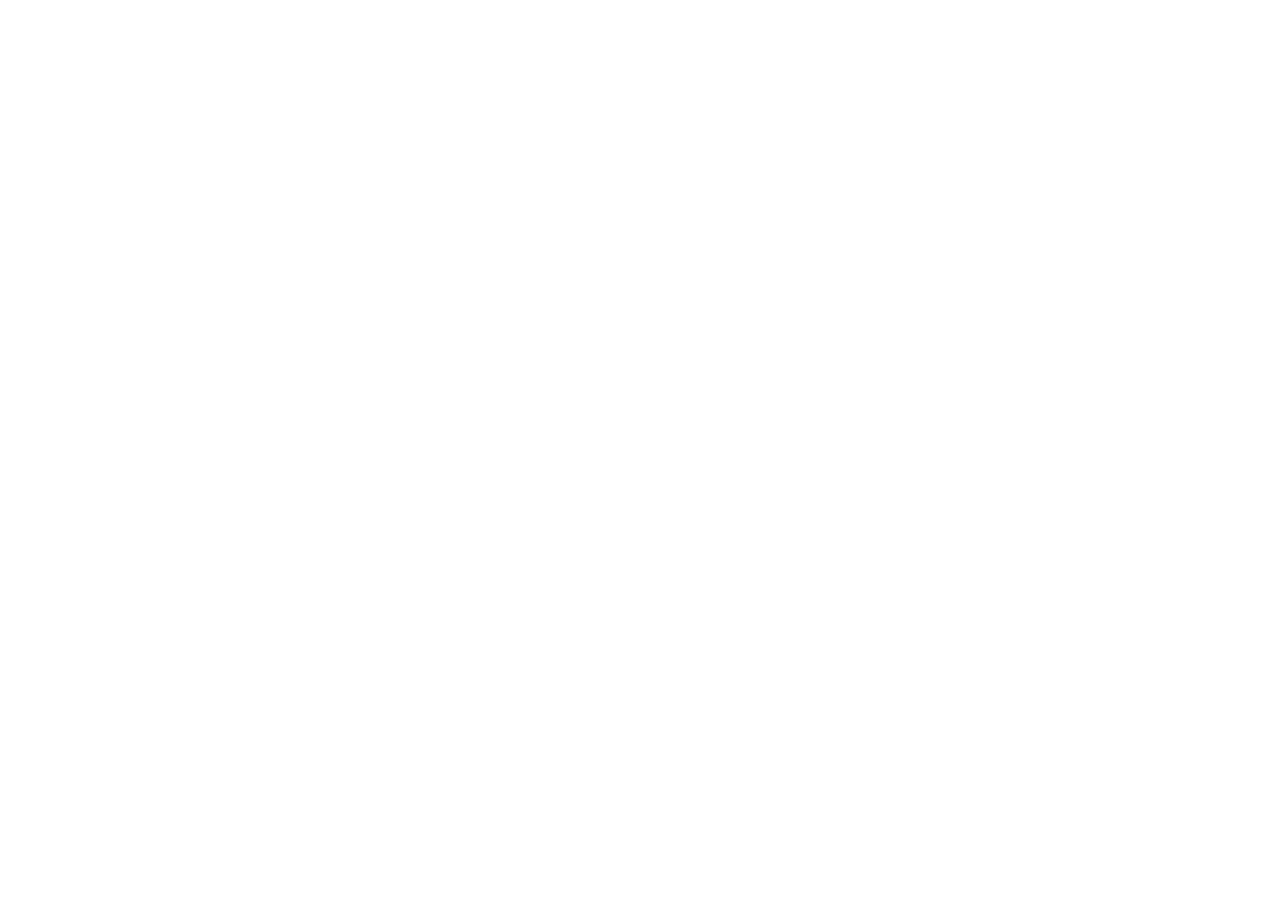
==== interactionFlow-conceptualModel.html @ 405b2a03 "Created directory "epic", Created index.html and styles.css within directory "epic" Created interact" ====
<!DOCTYPE html>
<html lang="en">
<head>
    <meta charset="UTF-8">
    <meta name="viewport" content="width=device-width, initial-scale=1.0">
    <title>Interaction flow & Conceptual model</title>
</head>
<body>

</body>
</html>
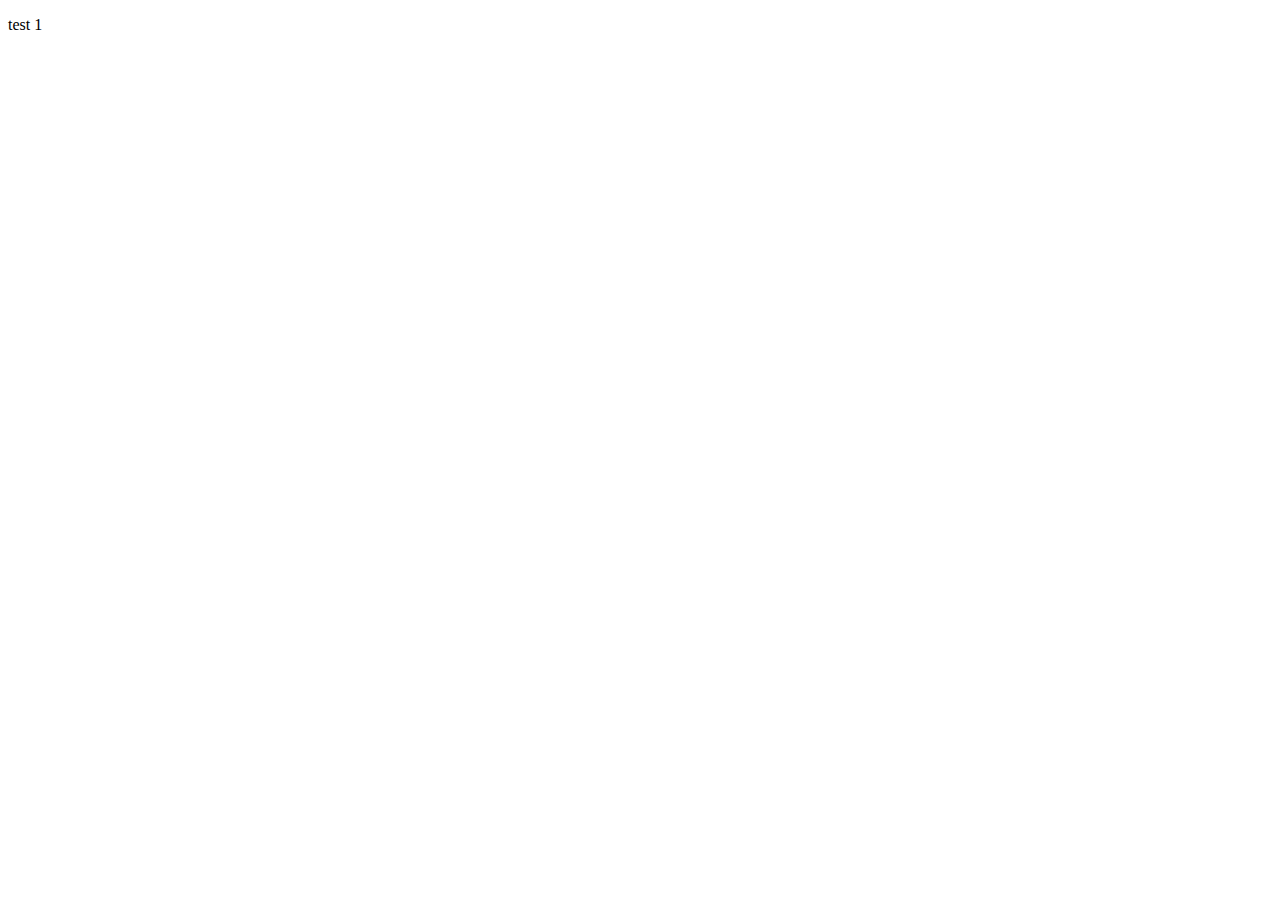
==== commit 17af263c: "Added Links to index.html page." ====
--- a/interactionFlow-conceptualModel.html
+++ b/interactionFlow-conceptualModel.html
@@ -6,6 +6,6 @@
     <title>Interaction flow & Conceptual model</title>
 </head>
 <body>
-
+<p>test 1</p>
 </body>
 </html>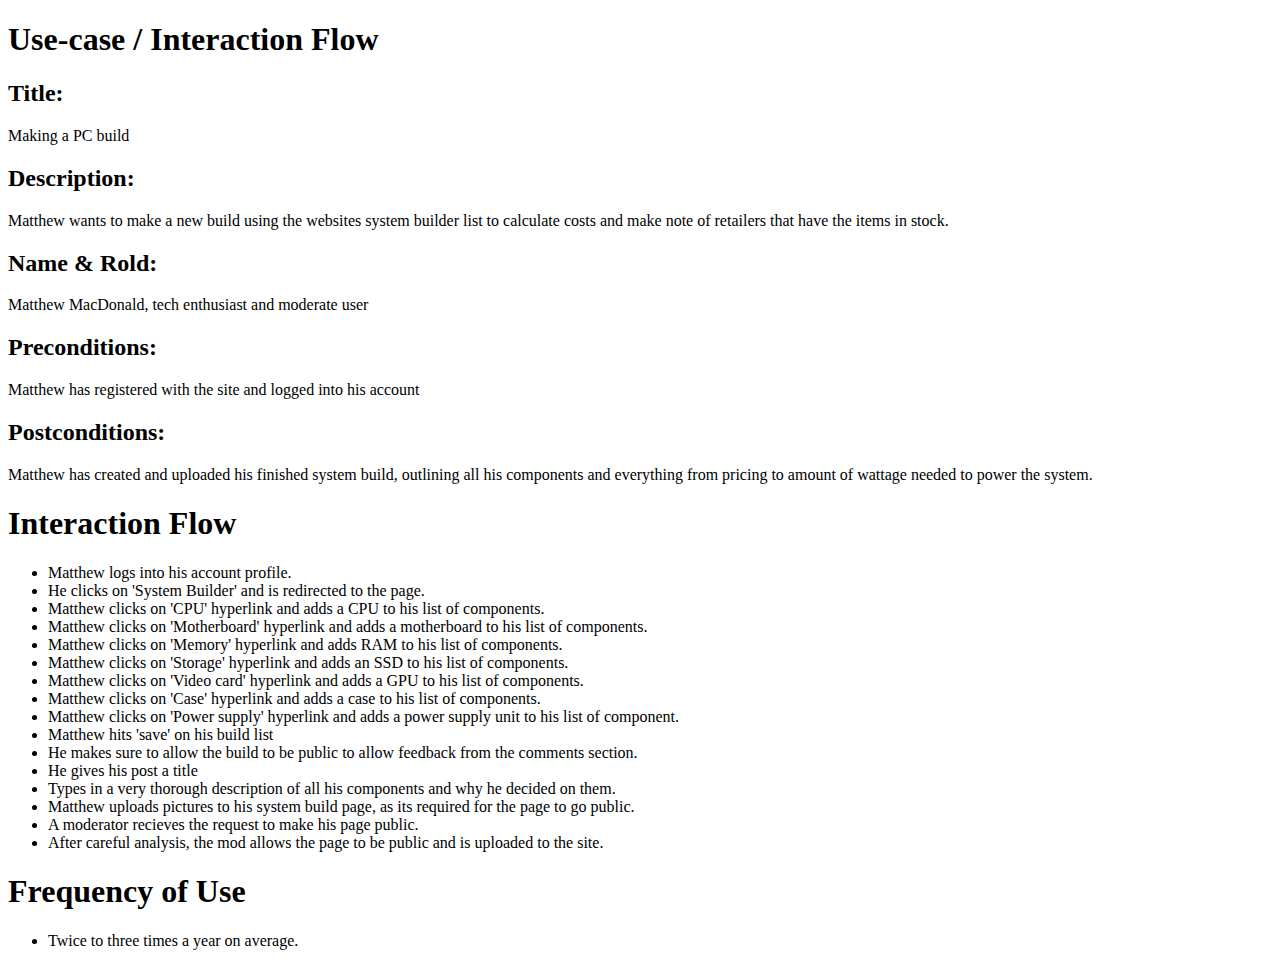
==== commit 1ad1234f: "Finished interactionFlow-conceptualModel.html" ====
--- a/interactionFlow-conceptualModel.html
+++ b/interactionFlow-conceptualModel.html
@@ -6,6 +6,39 @@
     <title>Interaction flow & Conceptual model</title>
 </head>
 <body>
-<p>test 1</p>
+<h1>Use-case / Interaction Flow</h1>
+<h2>Title:</h2>
+<p>Making a PC build</p>
+<h2>Description:</h2>
+<p>Matthew wants to make a new build using the websites system builder list to calculate costs and make note of retailers that have the items in stock.</p>
+<h2>Name & Rold:</h2>
+<p>Matthew MacDonald, tech enthusiast and moderate user</p>
+<h2>Preconditions:</h2>
+<p>Matthew has registered with the site and logged into his account</p>
+<h2>Postconditions:</h2>
+<p>Matthew has created and uploaded his finished system build, outlining all his components and everything from pricing to amount of wattage needed to power the system.</p>
+
+<h1>Interaction Flow</h1>
+<ul>
+    <li> Matthew logs into his account profile.</li>
+    <li> He clicks on 'System Builder' and is redirected to the page.</li>
+    <li> Matthew clicks on 'CPU' hyperlink and adds a CPU  to his list of components.</li>
+    <li> Matthew clicks on 'Motherboard' hyperlink and adds a motherboard to his list of components.</li>
+    <li> Matthew clicks on 'Memory' hyperlink and adds RAM to his list of components.</li>
+    <li> Matthew clicks on 'Storage' hyperlink and adds an SSD to his list of components.</li>
+    <li> Matthew clicks on 'Video card' hyperlink and adds a GPU to his list of components.</li>
+    <li> Matthew clicks on 'Case' hyperlink and adds a case to his list of components.</li>
+    <li> Matthew clicks on 'Power supply' hyperlink and adds a power supply unit to his list of component.</li>
+    <li> Matthew hits 'save' on his build list</li>
+    <li> He makes sure to allow the build to be public to allow feedback from the comments section.</li>
+    <li> He gives his post a title</li>
+    <li> Types in a very thorough description of all his components and why he decided on them.</li>
+    <li> Matthew uploads pictures to his system build page, as its required for the page to go public.</li>
+    <li> A moderator recieves the request to make his page public.</li>
+    <li> After careful analysis, the mod allows the page to be public and is uploaded to the site.</li>
+</ul>
+
+<h1>Frequency of Use</h1>
+<ul><li>Twice to three times a year on average.</li></ul>
 </body>
 </html>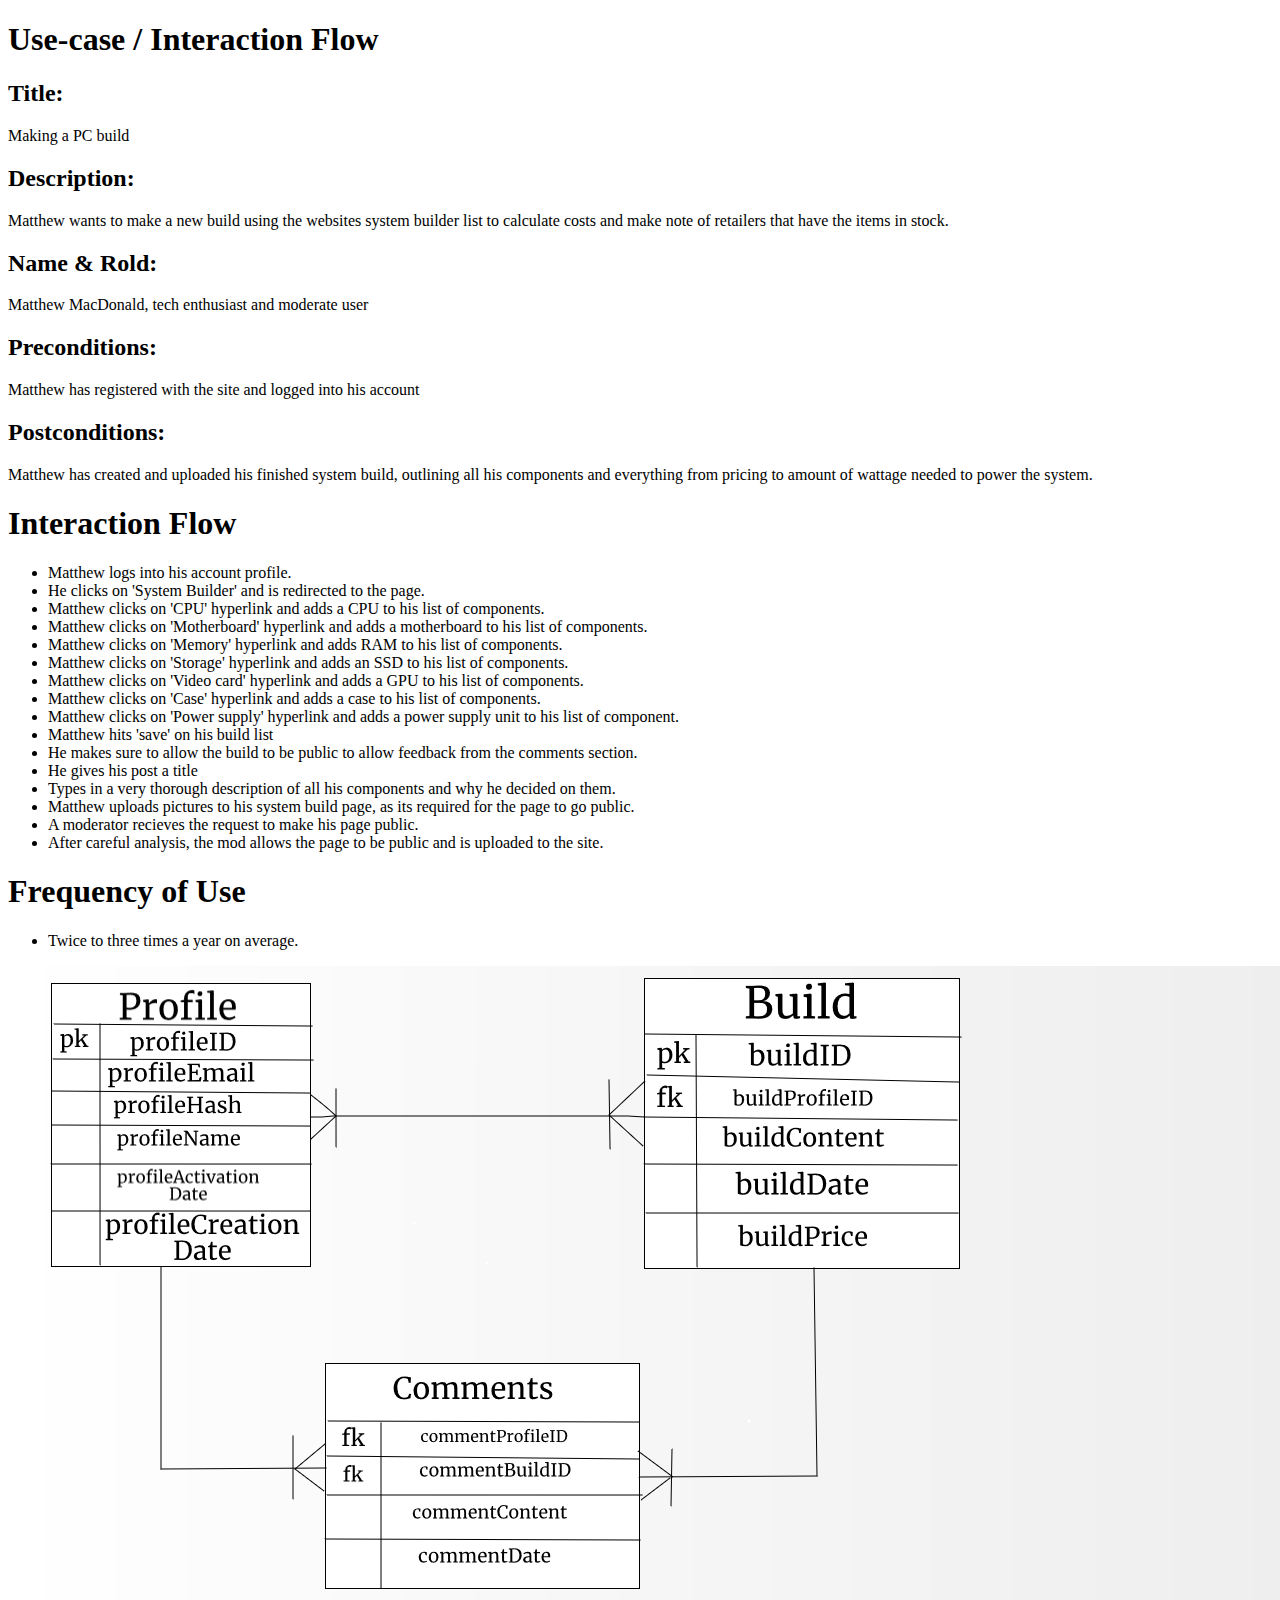
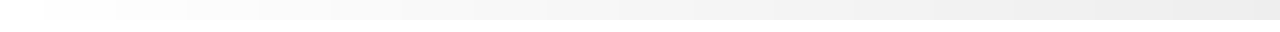
==== commit f3572935: "added erd model to interactionFlow-conceptualModel.html page" ====
--- a/interactionFlow-conceptualModel.html
+++ b/interactionFlow-conceptualModel.html
@@ -40,5 +40,7 @@
 
 <h1>Frequency of Use</h1>
 <ul><li>Twice to three times a year on average.</li></ul>
+
+<img src="erd_model.png" alt="erd model">
 </body>
 </html>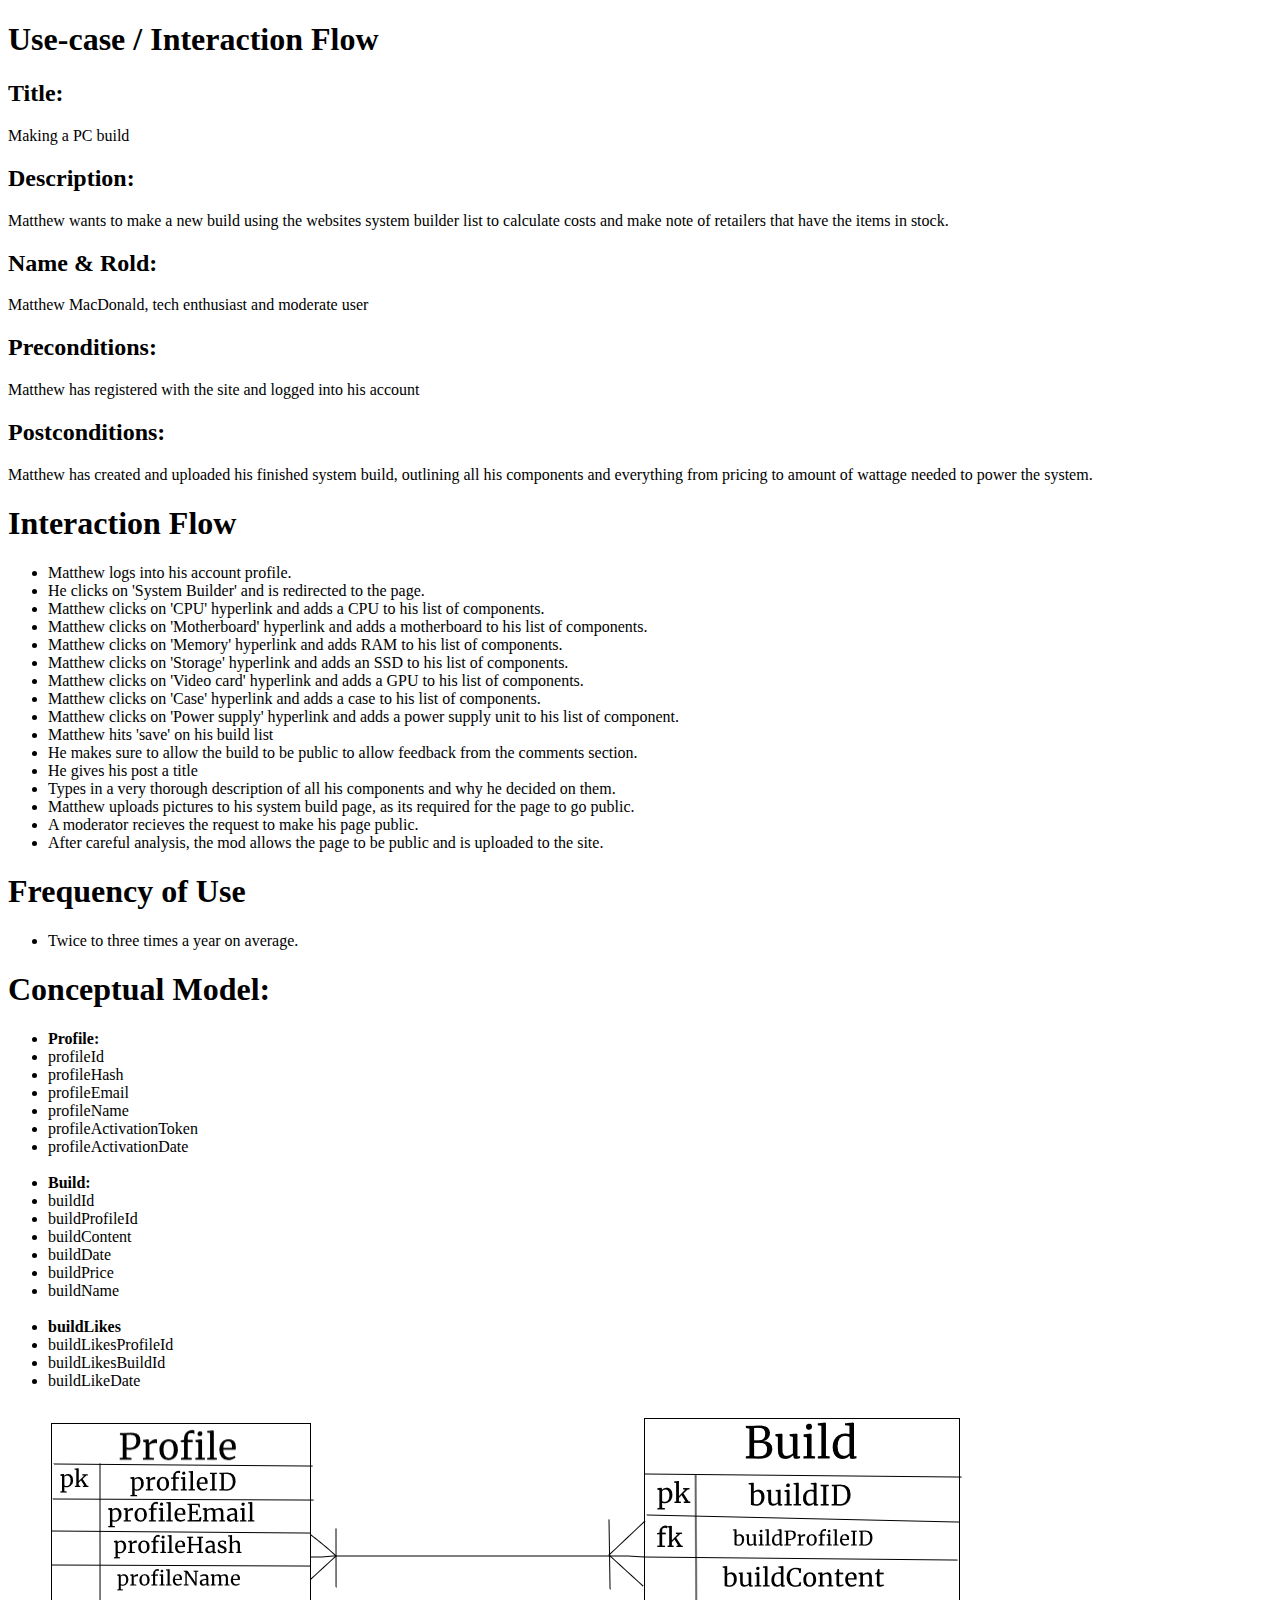
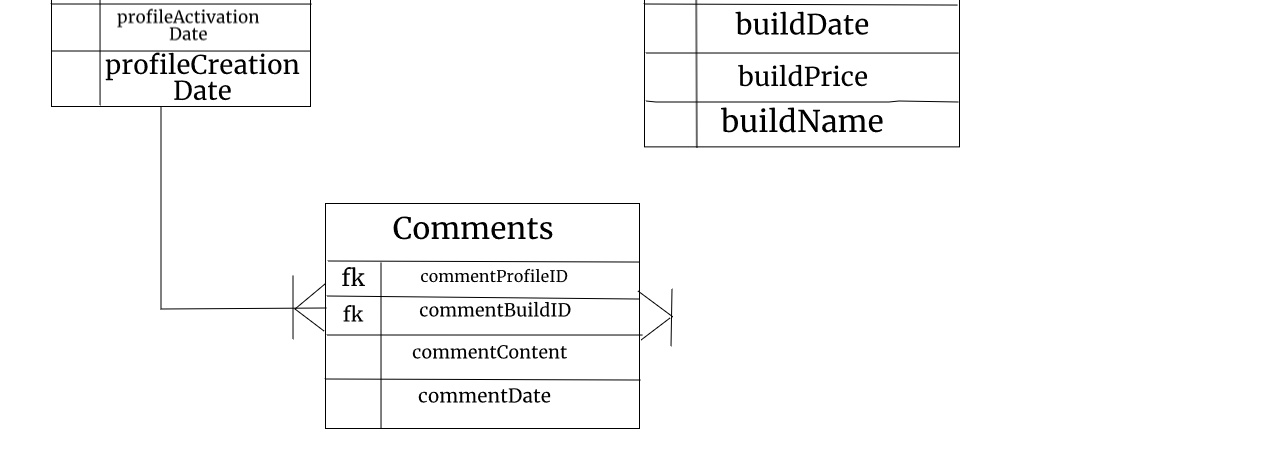
==== commit 02553957: "fixed interaction flow" ====
--- a/interactionFlow-conceptualModel.html
+++ b/interactionFlow-conceptualModel.html
@@ -41,6 +41,30 @@
 <h1>Frequency of Use</h1>
 <ul><li>Twice to three times a year on average.</li></ul>
 
-<img src="erd_model.png" alt="erd model">
+<h1>Conceptual Model:</h1>
+<ul>
+    <li><strong>Profile:</strong></li>
+    <li>profileId</li>
+    <li>profileHash</li>
+    <li>profileEmail</li>
+    <li>profileName</li>
+    <li>profileActivationToken</li>
+    <li>profileActivationDate</li>
+    <br>
+    <li><strong>Build:</strong></li>
+    <li>buildId</li>
+    <li>buildProfileId</li>
+    <li>buildContent</li>
+    <li>buildDate</li>
+    <li>buildPrice</li>
+    <li>buildName</li>
+    <br>
+    <li><strong>buildLikes</strong></li>
+    <li>buildLikesProfileId</li>
+    <li>buildLikesBuildId</li>
+    <li>buildLikeDate</li>
+</ul>
+
+<img src="erd_model_new.png" alt="erd model">
 </body>
 </html>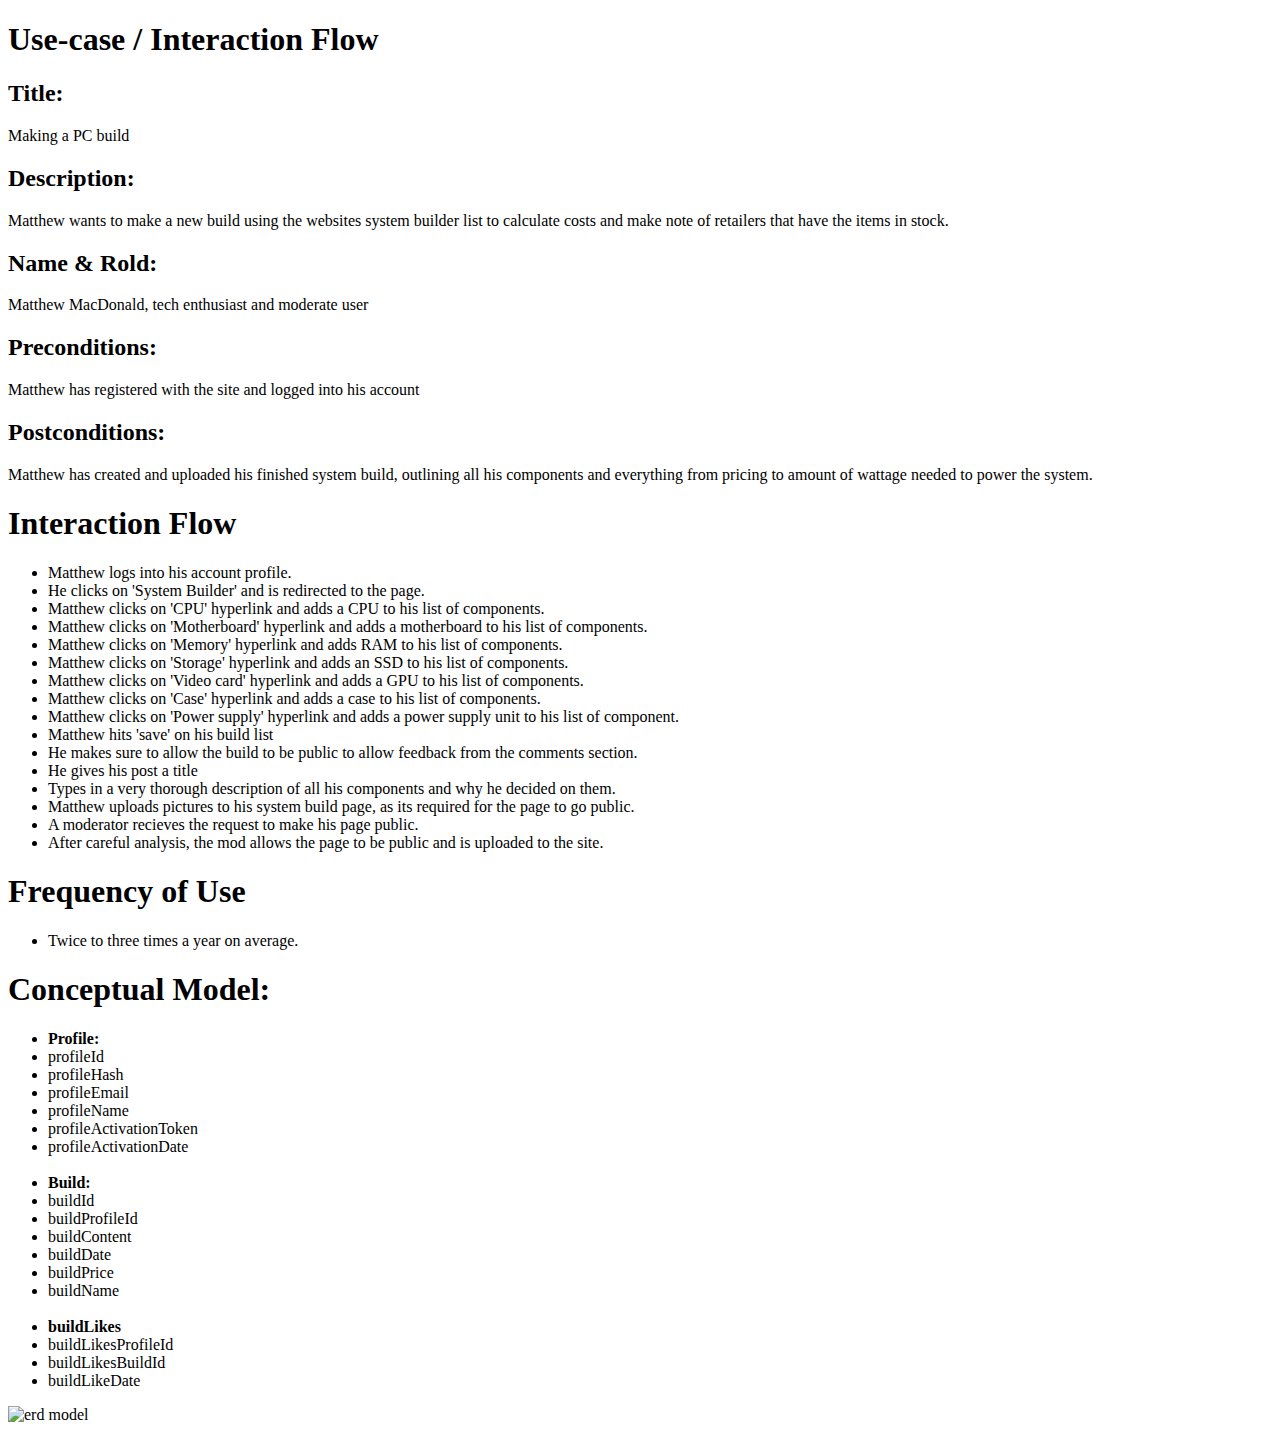
==== commit 193d6689: "deleted old erd model" ====
--- a/interactionFlow-conceptualModel.html
+++ b/interactionFlow-conceptualModel.html
@@ -65,6 +65,6 @@
     <li>buildLikeDate</li>
 </ul>
 
-<img src="erd_model_new.png" alt="erd model">
+<img src="" alt="erd model">
 </body>
 </html>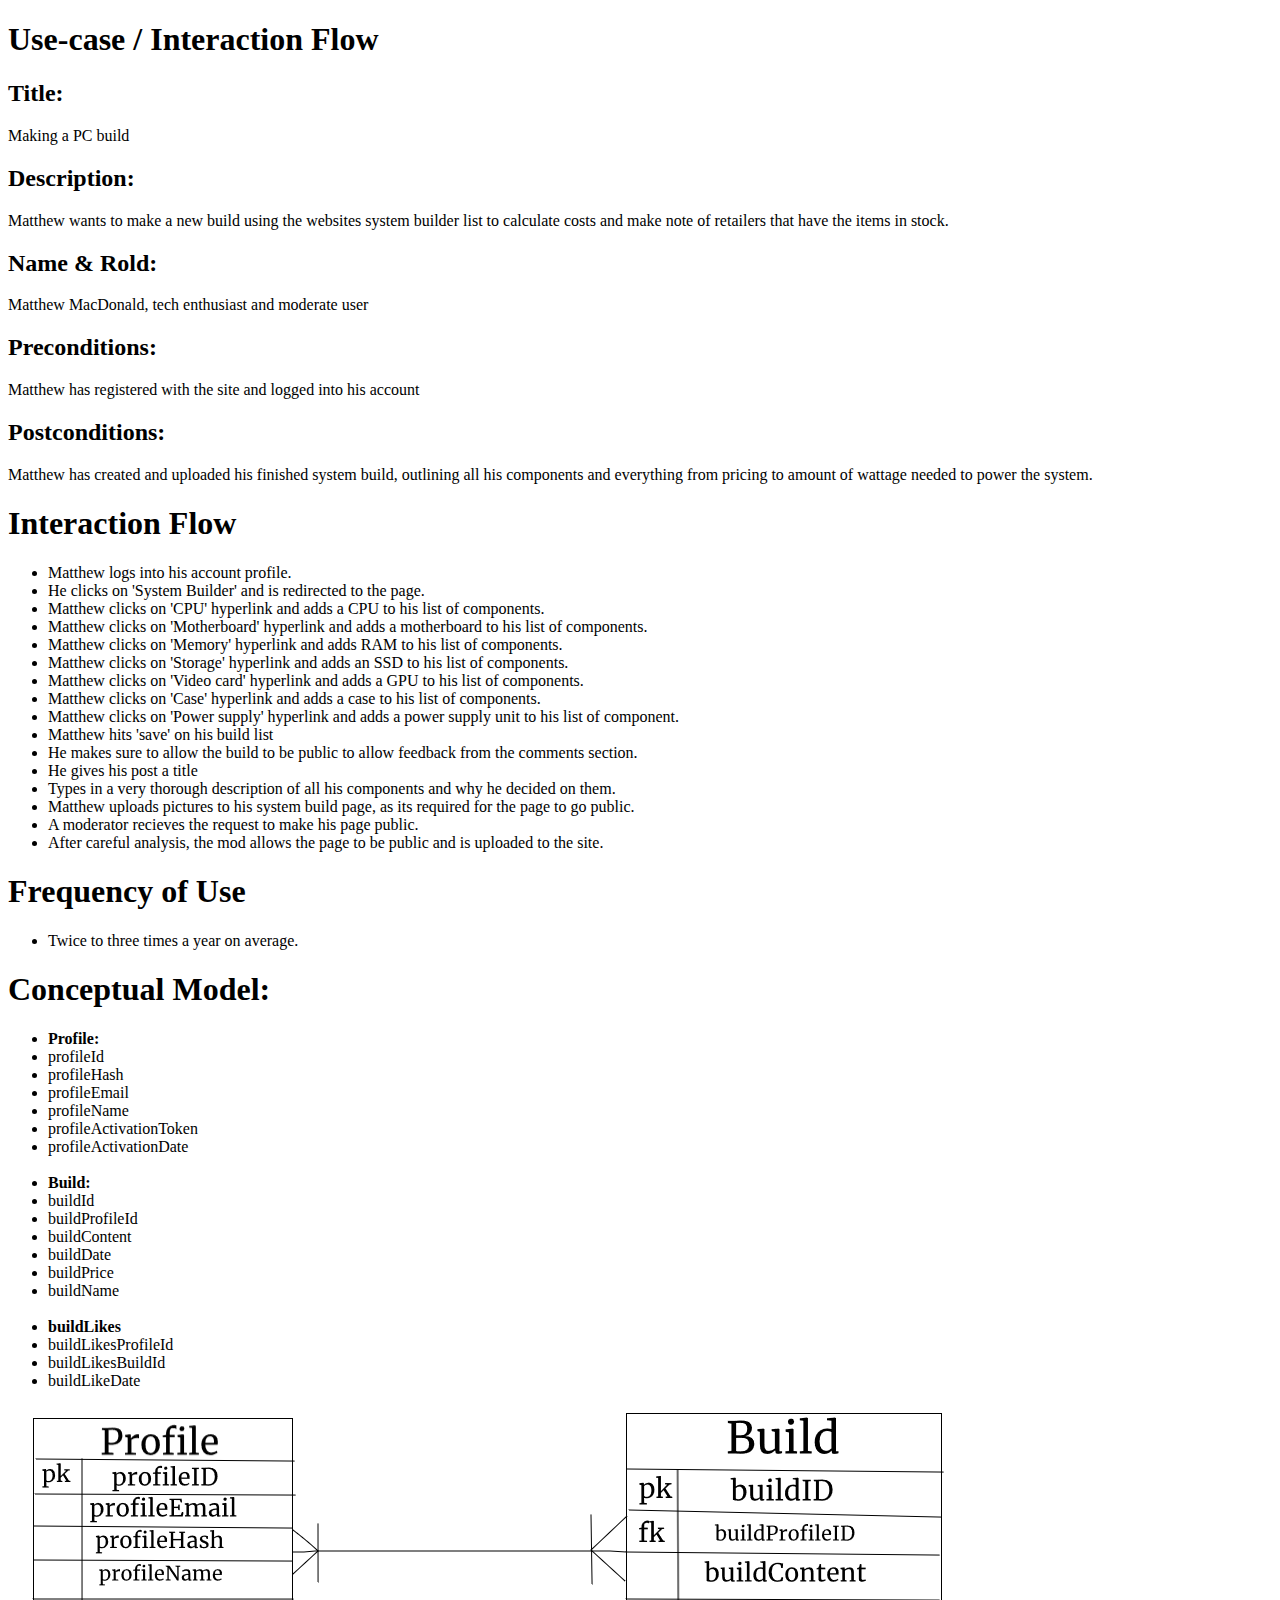
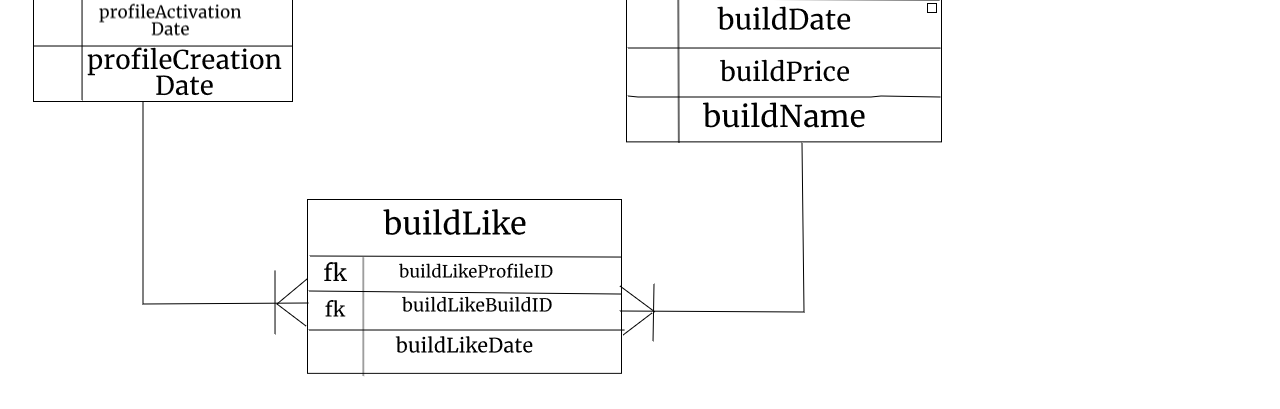
==== commit 8c1743e8: "added source image to img tag." ====
--- a/interactionFlow-conceptualModel.html
+++ b/interactionFlow-conceptualModel.html
@@ -65,6 +65,6 @@
     <li>buildLikeDate</li>
 </ul>
 
-<img src="" alt="erd model">
+<img src="data-design-erd-model.png" alt="erd model">
 </body>
 </html>